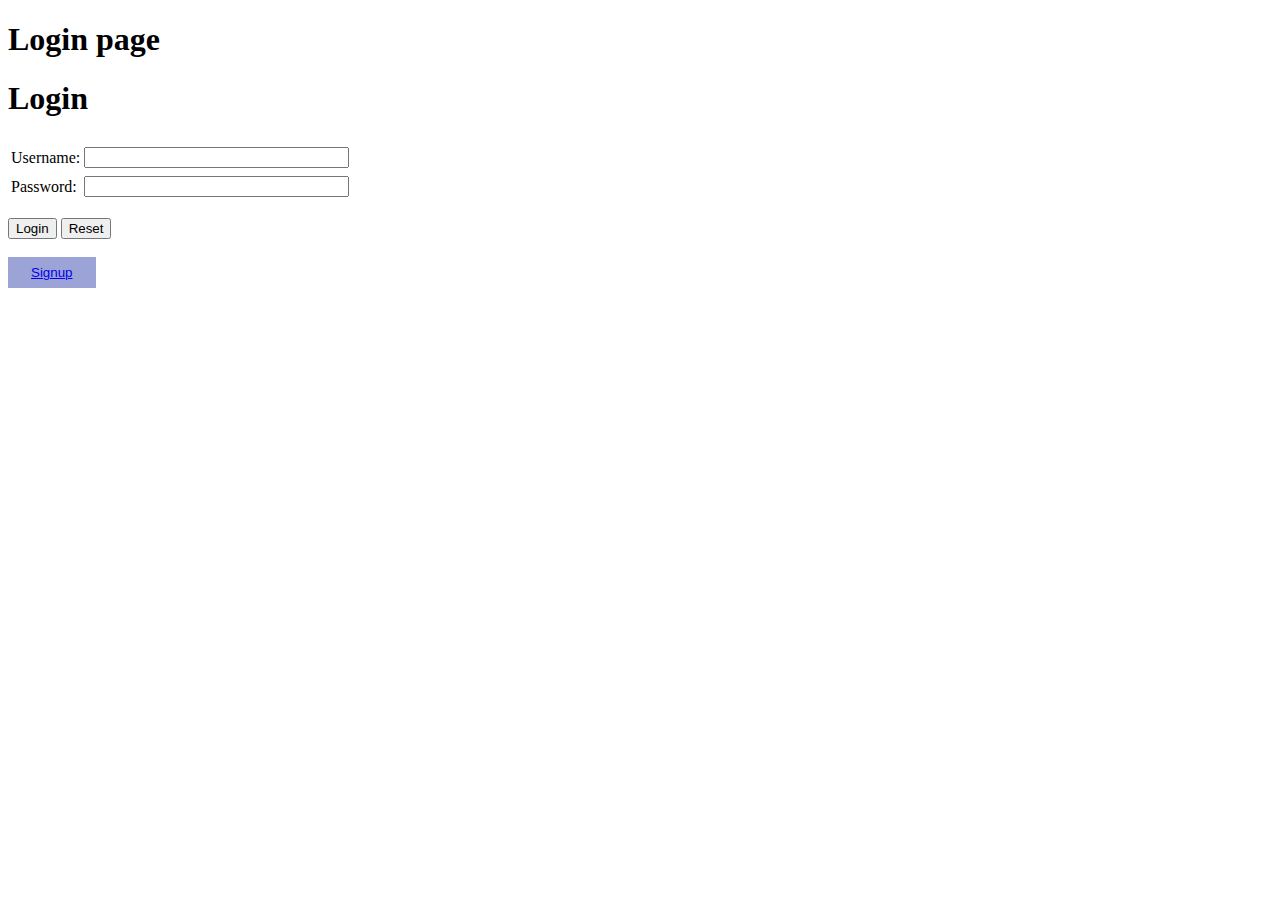
==== Lab 2/index.html @ d2e2d3b8 "Login Page commit" ====
<!DOCTYPE html> 
<html> 
    <head> 
      
        <meta charset="utf-8">
        <meta name="viewport" content="width=device-width, initial-scale=1">
        <link rel="stylesheet" type="text/css" href="login.css" />
    
        <style type="text/css">
          .err_msg{
      
             color:red;
             text-decoration:underline;
           }
        </style>
        <script type="text/javascript" src="login.js"> </script>
    
    
     
          
        <style>
            #myDiv {
                height: 657px;
                width: 1250px;
                background: 
url("") no-repeat;
                background-size: 1250px 657px;

                --background: url(path/images/backgroundimage.jpg) no-repeat;
                  
            }
        </style>
    </head>
      
    <body> 
        <div id= "myDiv">

        
          <h1>Login page</h1>
   
   
          <div class="login">
          <h1>Login</h1>
          <form id="Login" method="post"> 

            <table>     
              <form action="/action_page.php"></form>
           <p>
              <tr>
                <tr><td></td><td><label id="uname_msg" class="err_msg"></label></td></tr>
                <tr><td>Username: </td><td> <input type="text" name="uname" size="30" /></td></tr>
             
                     <tr><td></td><td><label id="pswd_msg" class="err_msg"></label></td></tr>
                <tr><td>Password: </td><td> <input type="password" name="pswd" size="30" /></td></tr>
        </tr>
       </tr> 
       </div>
      
      </table>
          <br>
          <tr>
            <input type="button" value="Login" onclick="LoginForm()" /> 
            <input type="reset" value ="Reset" onclick="ResetForm()"/>
          </tr>
          </br>
          <br>
          <div id= "Login">
         
          <button type="submit" style="background-color: rgb(156, 163, 214);
          padding: 5px 20px;
          border: 3px solid transparent;
          transition: 0.6s ease;"><a href ="Signuppage.html">Signup</a></button>
        </div>
        <div id="display_info"></div>
       
          <tr>
         
      </tr>
    </p>
      

              <br />
    </article>
      
                 </form>
          
        
    </body> 
    
</html>
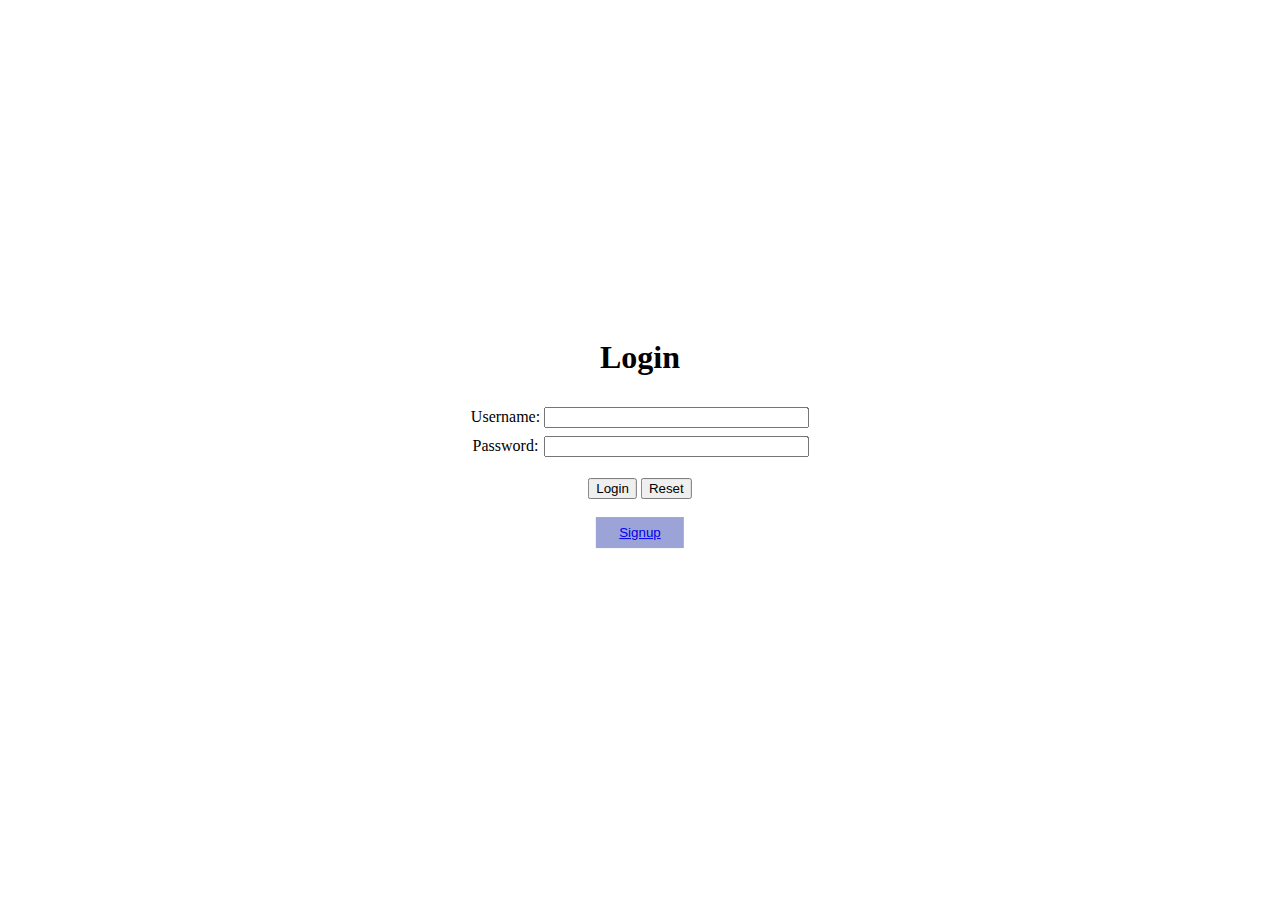
==== commit 934dff3a: "Login Page commit" ====
--- a/Lab 2/index.html
+++ b/Lab 2/index.html
@@ -13,10 +13,6 @@
              text-decoration:underline;
            }
         </style>
-        <script type="text/javascript" src="login.js"> </script>
-    
-    
-     
           
         <style>
             #myDiv {
@@ -34,10 +30,6 @@
       
     <body> 
         <div id= "myDiv">
-
-        
-          <h1>Login page</h1>
-   
    
           <div class="login">
           <h1>Login</h1>
--- a/Lab 2/login.css
+++ b/Lab 2/login.css
@@ -0,0 +1,76 @@
+/** universial selector **/
+
+header{
+	background-image:linear-gradient(rgba(0,0,0,0.1),rgba(0,0,0,0.1)), url(Logo.PNG);
+	height: 100vh;
+	background-size: cover;
+	background-position: center;
+}
+
+ul{
+	float: right;
+	margin-top: 25px;
+	list-style-type: none;
+}
+
+ul li{
+	display: inline-block;
+}
+
+ul li a{
+	text-decoration: none;
+	color: rgb(19, 18, 18);
+	padding: 5px 20px;
+	border: 3px solid transparent;
+	transition: 0.6s ease;
+}
+
+ul li a:hover{
+	background-color: rgb(156, 163, 214);
+	color: #000;
+}
+
+ul li.active a{
+	background-color: rgb(156, 163, 214);
+	color: #000;
+}
+
+.login {
+    max-width: 500px;
+    margin: auto;
+	background: white;
+    padding: 40px;
+    text-align: center;
+    position: absolute;
+	top: 50%;
+	left: 50%;
+	transform: translate(-50%,-50%);
+    }
+
+	.recentpolls{
+		border:1px solid black;
+		margin:5px;
+		margin-bottom:15px;
+		padding:8px;
+		background-color:whitesmoke ;
+	}
+.button{
+	position: absolute;
+	top: 70%;
+	left: 50%;
+	transform: translate(-50%,-50%);
+}
+
+.btn{
+	border: 1px solid #fff;
+	padding: 10px 30px;
+	color: black;
+	text-decoration: none;
+	transition: 0.6s ease;
+}
+
+.btn:hover{
+	background-color: #fff;
+	color: #000;
+}
+
